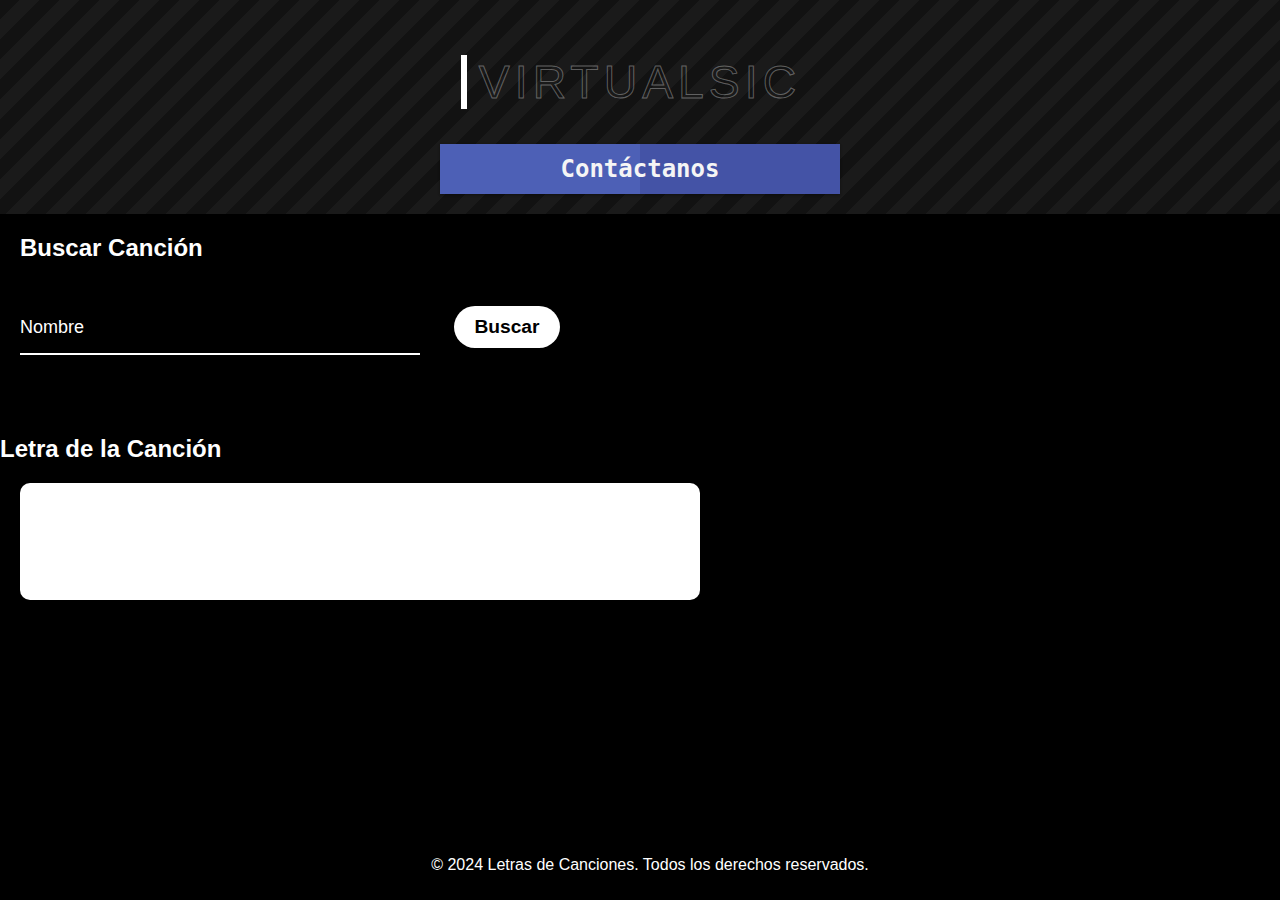
==== index.html @ 6a978de2 "Eliminación de files" ====
<!DOCTYPE html>
<html lang="es">
<head>
    <meta charset="UTF-8">
    <meta name="viewport" content="width=device-width, initial-scale=1.0">
    <title>VirtualSIC</title>
    <link rel="stylesheet" href="styles.css">
</head>
<body>
            <div class="container">
                <header>
                    <button class="button" data-text="Awesome">
                        <span class="actual-text">&nbsp;VIRTUALSIC&nbsp;</span>
                        <span aria-hidden="true" class="hover-text">&nbsp;VIRTUALSIC&nbsp;</span>
                    </button>
                    <nav>
                <div class="card">
                <span>Contáctanos</span>
                <a class="social-link" href="styles_login.css">
                    <svg viewBox="0 0 256 180" width="256" height="180" xmlns="http://www.w3.org/2000/svg" preserveAspectRatio="xMidYMid"><path d="M250.346 28.075A32.18 32.18 0 0 0 227.69 5.418C207.824 0 127.87 0 127.87 0S47.912.164 28.046 5.582A32.18 32.18 0 0 0 5.39 28.24c-6.009 35.298-8.34 89.084.165 122.97a32.18 32.18 0 0 0 22.656 22.657c19.866 5.418 99.822 5.418 99.822 5.418s79.955 0 99.82-5.418a32.18 32.18 0 0 0 22.657-22.657c6.338-35.348 8.291-89.1-.164-123.134Z" fill="red"/><path fill="#FFF" d="m102.421 128.06 66.328-38.418-66.328-38.418z"/></svg>
                <a class="social-link" href="https://www.tiktok.com/@a4ndr3es" target="_blank">
                    <svg xmlns="http://www.w3.org/2000/svg" preserveAspectRatio="xMidYMid" viewBox="0 0 256 290"><path fill="#FF004F" d="M189.72022 104.42148c18.67797 13.3448 41.55932 21.19661 66.27233 21.19661V78.08728c-4.67694.001-9.34196-.48645-13.91764-1.4554v37.41351c-24.71102 0-47.5894-7.85181-66.27232-21.19563v96.99656c0 48.5226-39.35537 87.85513-87.8998 87.85513-18.11308 0-34.94847-5.47314-48.93361-14.85978 15.96175 16.3122 38.22162 26.4315 62.84826 26.4315 48.54742 0 87.90477-39.33253 87.90477-87.85712v-96.99457h-.00199Zm17.16896-47.95275c-9.54548-10.4231-15.81283-23.89299-17.16896-38.78453v-6.11347h-13.18894c3.31982 18.92715 14.64335 35.09738 30.3579 44.898ZM69.67355 225.60685c-5.33316-6.9891-8.21517-15.53882-8.20226-24.3298 0-22.19236 18.0009-40.18631 40.20915-40.18631 4.13885-.001 8.2529.6324 12.19716 1.88328v-48.59308c-4.60943-.6314-9.26154-.89945-13.91167-.80117v37.82253c-3.94726-1.25089-8.06328-1.88626-12.20313-1.88229-22.20825 0-40.20815 17.99196-40.20815 40.1873 0 15.6937 8.99747 29.28075 22.1189 35.89954Z"/><path d="M175.80259 92.84876c18.68293 13.34382 41.5613 21.19563 66.27232 21.19563V76.63088c-13.79353-2.93661-26.0046-10.14114-35.18573-20.16215-15.71554-9.80162-27.03808-25.97185-30.3579-44.898H141.8876v189.84333c-.07843 22.1318-18.04855 40.05229-40.20915 40.05229-13.05889 0-24.66039-6.22169-32.00788-15.8595-13.12044-6.61879-22.1179-20.20683-22.1179-35.89854 0-22.19336 17.9999-40.1873 40.20815-40.1873 4.255 0 8.35614.66217 12.20312 1.88229v-37.82254c-47.69165.98483-86.0473 39.93316-86.0473 87.83429 0 23.91184 9.55144 45.58896 25.05353 61.4276 13.98514 9.38565 30.82053 14.85978 48.9336 14.85978 48.54544 0 87.89981-39.33452 87.89981-87.85612V92.84876h-.00099Z"/><path fill="#00F2EA" d="M242.07491 76.63088V66.51456c-12.4384.01886-24.6326-3.46278-35.18573-10.04683 9.34196 10.22255 21.64336 17.27121 35.18573 20.16315Zm-65.54363-65.06015a67.7881 67.7881 0 0 1-.72869-5.45726V0h-47.83362v189.84531c-.07644 22.12883-18.04557 40.04931-40.20815 40.04931-6.50661 0-12.64987-1.54375-18.09025-4.28677 7.34749 9.63681 18.949 15.8575 32.00788 15.8575 22.15862 0 40.13171-17.9185 40.20915-40.0503V11.57073h34.64368ZM99.96593 113.58077V102.8112c-3.9969-.54602-8.02655-.82003-12.06116-.81805C39.35537 101.99315 0 141.32669 0 189.84531c0 30.41846 15.46735 57.22621 38.97116 72.99536-15.5021-15.83765-25.05353-37.51576-25.05353-61.42661 0-47.90014 38.35466-86.84847 86.0483-87.8333Z"/></svg>
                </a>
                <a class="social-link" href="https://www.facebook.com/andres.cardenasangulo.7" target="_blank">
                    <svg xmlns="http://www.w3.org/2000/svg" viewBox="0 0 36 36" fill="url(#a)" height="40" width="40"><defs><linearGradient x1="50%" x2="50%" y1="97.078%" y2="0%" id="a"><stop offset="0%" stop-color="#0062E0"/><stop offset="100%" stop-color="#19AFFF"/></linearGradient></defs><path d="M15 35.8C6.5 34.3 0 26.9 0 18 0 8.1 8.1 0 18 0s18 8.1 18 18c0 8.9-6.5 16.3-15 17.8l-1-.8h-4l-1 .8z"/><path fill="#FFF" d="m25 23 .8-5H21v-3.5c0-1.4.5-2.5 2.7-2.5H26V7.4c-1.3-.2-2.7-.4-4-.4-4.1 0-7 2.5-7 7v4h-4.5v5H15v12.7c1 .2 2 .3 3 .3s2-.1 3-.3V23h4z"/></svg>
                </a>
                <a class="social-link" href="/styles_login.css">
                    <svg viewBox="0 0 256 256" width="256" height="256" xmlns="http://www.w3.org/2000/svg" preserveAspectRatio="xMidYMid"><path d="M128 0C57.308 0 0 57.309 0 128c0 70.696 57.309 128 128 128 70.697 0 128-57.304 128-128C256 57.314 198.697.007 127.998.007l.001-.006Zm58.699 184.614c-2.293 3.76-7.215 4.952-10.975 2.644-30.053-18.357-67.885-22.515-112.44-12.335a7.981 7.981 0 0 1-9.552-6.007 7.968 7.968 0 0 1 6-9.553c48.76-11.14 90.583-6.344 124.323 14.276 3.76 2.308 4.952 7.215 2.644 10.975Zm15.667-34.853c-2.89 4.695-9.034 6.178-13.726 3.289-34.406-21.148-86.853-27.273-127.548-14.92-5.278 1.594-10.852-1.38-12.454-6.649-1.59-5.278 1.386-10.842 6.655-12.446 46.485-14.106 104.275-7.273 143.787 17.007 4.692 2.89 6.175 9.034 3.286 13.72v-.001Zm1.345-36.293C162.457 88.964 94.394 86.71 55.007 98.666c-6.325 1.918-13.014-1.653-14.93-7.978-1.917-6.328 1.65-13.012 7.98-14.935C93.27 62.027 168.434 64.68 215.929 92.876c5.702 3.376 7.566 10.724 4.188 16.405-3.362 5.69-10.73 7.565-16.4 4.187h-.006Z" fill="#1ED760"/></svg>
                </a>
                </div>
                    </nav>
                </header>
            </div>
            <main>
                <section id="search">
                    <h2>Buscar Canción</h2>
                    <div class="form-control">
                        <input type="value" required="" id="searchBox">
                        <label>
                            <span style="transition-delay:0ms">N</span><span style="transition-delay:50ms">o</span><span style="transition-delay:100ms">m</span><span style="transition-delay:150ms">b</span><span style="transition-delay:200ms">r</span><span style="transition-delay:250ms">e</span>
                        </label>
                    </div>
                    <button id="searchButton">Buscar</button>
                </section>

                <section id="results">
                    <h2></h2>
                    <div id="songList">
                        <!-- Aquí se mostrarán los resultados -->
                    </div>
                </section>
            </main>
    <footer>
        <p>&copy; 2024 Letras de Canciones. Todos los derechos reservados.</p>
    </footer>
    <section id="lyrics">
            <div class="lyrics-cont">
                <h2 id="bubalu">Letra de la Canción</h2>
            </div>
        <div id="lyricsContent">
            <!-- Aquí se mostrará la letra de la canción -->
        </div>
    </section>
    

    <script src="script.js"></script>
</body>
</html>
---- styles.css ----
/* From Uiverse.io by jeremyssocial */ 
    .container {
        /* Basic dimensions and centering */
        width: 100%;
        height: 100%;
        display: inline-flex;
        justify-content: center;
        align-items: center;
        vertical-align: middle;
        margin: 0;
    
        /* Dark mode colors and gradient */
        background: #121212; /* Fallback for browsers that don't support gradients */
        background: linear-gradient(
        135deg,
        #121212 25%,
        #1a1a1a 25%,
        #1a1a1a 50%,
        #121212 50%,
        #121212 75%,
        #1a1a1a 75%,
        #1a1a1a
        );
        background-size: 40px 40px;
    
        /* Animation */
        animation: move 4s linear infinite;
    }
    
    @keyframes move {
        0% {
        background-position: 0 0;
        }
        100% {
        background-position: 40px 40px;
        }
    }
    
body {
    font-family: Arial, sans-serif;
    background-color: #000000;
    color: #ffffff;
    margin: 0;
    padding: 0;
}

header {
    background-color: none;
    color: #ffffff;
    padding: 100px;
    text-align: center;
}
/* From Uiverse.io by satyamchaudharydev */ 
/* === removing default button style ===*/
    .button {
        margin:35px;
        height: auto;
        background: transparent;
        padding: 0;
        border: none;
        cursor: pointer;
    }
    
    /* button styling */
    .button {
        --border-right: 6px;
        --text-stroke-color: rgba(255, 255, 255, 0.329);
        --animation-color: #ffffff;
        --fs-size: 2.9em;
        letter-spacing: 5px;
        text-decoration: none;
        font-size: var(--fs-size);
        font-family: "Arial";
        position: relative;
        text-transform: uppercase;
        color: transparent;
        -webkit-text-stroke: 1px var(--text-stroke-color);
    }
    /* this is the text, when you hover on button */
    .hover-text {
        position: absolute;
        box-sizing: border-box;
        content: attr(data-text);
        color: var(--animation-color);
        width: 0%;
        inset: 0;
        border-right: var(--border-right) solid var(--animation-color);
        overflow: hidden;
        transition: 0.5s;
        -webkit-text-stroke: 1px var(--animation-color);
    }
    /* hover */
    .button:hover .hover-text {
        width: 100%;
        filter: drop-shadow(0 0 23px var(--animation-color))
    }


    .card svg {
        height: 25px;   
    }
    
    .card {
        position: relative;
        display: inline-flex;
        align-items: center;
        justify-content: center;
        background: #e7e7e7;
        box-shadow: 0 1px 3px rgba(0,0,0,0.12), 0 1px 2px rgba(0,0,0,0.24);
        transition: all 0.3s cubic-bezier(0.25, 0.8, 0.25, 1);
        overflow: hidden;
        height: 50px;
        width: 400px;
        vertical-align: middle;
    }
    
    .card::before, .card::after {
        position: absolute;
        display: flex;
        align-items: center;
        width: 50%;
        height: 100%;
        transition: 0.25s linear;
        z-index: 1;
    }
    
    .card::before {
        content: "";
        left: 0;
        justify-content: flex-end;
        background-color: #4d60b6;
    }
    
    .card::after {
        content: "";
        right: 0;
        justify-content: flex-start;
        background-color: #4453a6;
    }
    
    .card:hover {
        box-shadow: 0 14px 28px rgba(0,0,0,0.25), 0 10px 10px rgba(0,0,0,0.22);
    }
    
    .card:hover span {
        opacity: 0;
        z-index: -3;
    }
    
    .card:hover::before {
        opacity: 0.5;
        transform: translateY(-100%);
    }
    
    .card:hover::after {
        opacity: 0.5;
        transform: translateY(100%);
    }
    
    .card span {
        position: absolute;
        display: flex;
        align-items: center;
        justify-content: center;
        width: 100%;
        height: 100%;
        color: whitesmoke;
        font-family: 'Fira Mono', monospace;
        font-size: 24px;
        font-weight: 700;
        opacity: 1;
        transition: opacity 0.25s;
        z-index: 2;
    }
    
    .card .social-link {
        position: relative;
        display: flex;
        align-items: center;
        justify-content: center;
        width: 25%;
        height: 100%;
        color: whitesmoke;
        font-size: 24px;
        text-decoration: none;
        transition: 0.25s;
    }
    
    .card .social-link svg {
        text-shadow: 1px 1px rgba(31, 74, 121, 0.7);
        transform: scale(1);
    }
    
    .card .social-link:hover {
        background-color: rgba(249, 244, 255, 0.774);
        animation: bounce_613 0.4s linear;
    }
    
    @keyframes bounce_613 {
        40% {
        transform: scale(1.4);
        }
    
        60% {
        transform: scale(0.8);
        }
    
        80% {
        transform: scale(1.2);
        }
    
        100% {
        transform: scale(1);
        }
    }
main {
    padding: 20px;
}
    /* From Uiverse.io by liyaxu123 */ 
    .form-control {
        position: relative;
        margin: 40px 0 40px;
        width: 400px;
        display: inline-block;
    }
    
    .form-control input {
        background-color: transparent;
        border: 0;
        border-bottom: 2px #fff solid;
        display: block;
        width: 100%;
        padding: 15px 0;
        font-size: 18px;
        color: #fff;
    }
    
    .form-control input:focus,
    .form-control input:valid {
        outline: 0;
        border-bottom-color: lightblue;
    }
    
    .form-control label {
        position: absolute;
        top: 15px;
        left: 0;
        pointer-events: none;
    }
    
    .form-control label span {
        display: inline-block;
        font-size: 18px;
        min-width: 5px;
        color: #fff;
        transition: 0.3s cubic-bezier(0.68, -0.55, 0.265, 1.55);
    }
    
    .form-control input:focus+label span,
    .form-control input:valid+label span {
        color: lightblue;
        transform: translateY(-30px);
    }
    #search button {
        padding: 10px 20px;
        background-color: #ffffff;
        color: #000000;
        border: 100vh;
        cursor: pointer;
        margin-left: 30px;
    }

#results {
    margin-top: 10px;
}

footer {
    background-color: #000;
    color: #fff;
    text-align: center;
    padding: 10px;
    position: fixed;
    width: 100%;
    bottom: 0;
}

#lyricsContent {
    margin-top: 20px;
    background-color: #f9f9f9;
    padding: 20px;
    border-radius: 5px;
    white-space: pre-wrap; /* Para preservar los saltos de línea */
}

.song-result {
    cursor: pointer;
    padding: 10px;
    border: 1px solid #000000;
    margin: 5px 0;
    background-color: #ffffff;
    color: #000;
    width: 29.3%;
}

.song-result:hover {
    background-color: #f0f0f0;
}

#lyricsContent {
    font-size: 24px;  /* Cambia el tamaño de la fuente a 24px */
    line-height: 1.5; /* Aumenta el espacio entre líneas para mejorar la legibilidad */
    font-family: Arial, sans-serif; /* Opcional: Cambia la fuente si lo deseas */
    color: #000; /* Color negro para el texto */
    background-color: #fff; /* Fondo blanco */
    padding: 20px; /* Añade un poco de espacio alrededor del texto */
    border-radius: 10px; /* Bordes redondeados */
}
body {
    font-family: Arial, sans-serif;
    background-color: none;
    color: #fff;
    margin: 0;
    padding: 0;
}

header {
    background-color: none;
    padding: 20px;
    text-align: center;
}

h1 {
    color: #fff;
}
h2 {
    display: block;
    margin-block-start: 50%;
    margin-block-end: 50%;
    margin-inline-start: 1px;
    margin-inline-end: 100px;
    font-weight: bold;
    unicode-bidi: isolate;
    margin: 0;
    padding: 20;
}
#searchButton {
    padding: 10px;
    font-size: 18px;
    background-color: #555;
    color: #fff;
    border: none;
    border-radius: 4px;
    cursor: pointer;
}

#searchButton:hover {
    background-color: #777;
}

#results {
    margin: 20px;
}

.song-result {
    cursor: pointer;
    padding: 10px;
    border: 1px solid #fff;
    margin: 5px 0;
    background-color: #222;
    color: #fff;
    border-radius: 4px;
}

.song-result:hover {
    background-color: #444;
}

#lyricsContent {
    font-size: 17px;  /* Tamaño de letra aumentado */
    line-height: 1.5;
    font-family: "Arial";
    color: #000;
    background-color: #fff;
    padding: 20px;
    border-radius: 10px;
    margin: 20px;
    width: 50%;
}

#searchButton {
    padding: 15px 30px;
    border: 2px solid #2c2c2c;
    background-color: #1a1a1a;
    color: #ffffff;
    font-size: 1.2rem;
    cursor: pointer;
    border-radius: 30px;
    transition: all 0.4s ease;
    outline: none;
    position: relative;
    overflow: hidden;
    font-weight: bold;
}
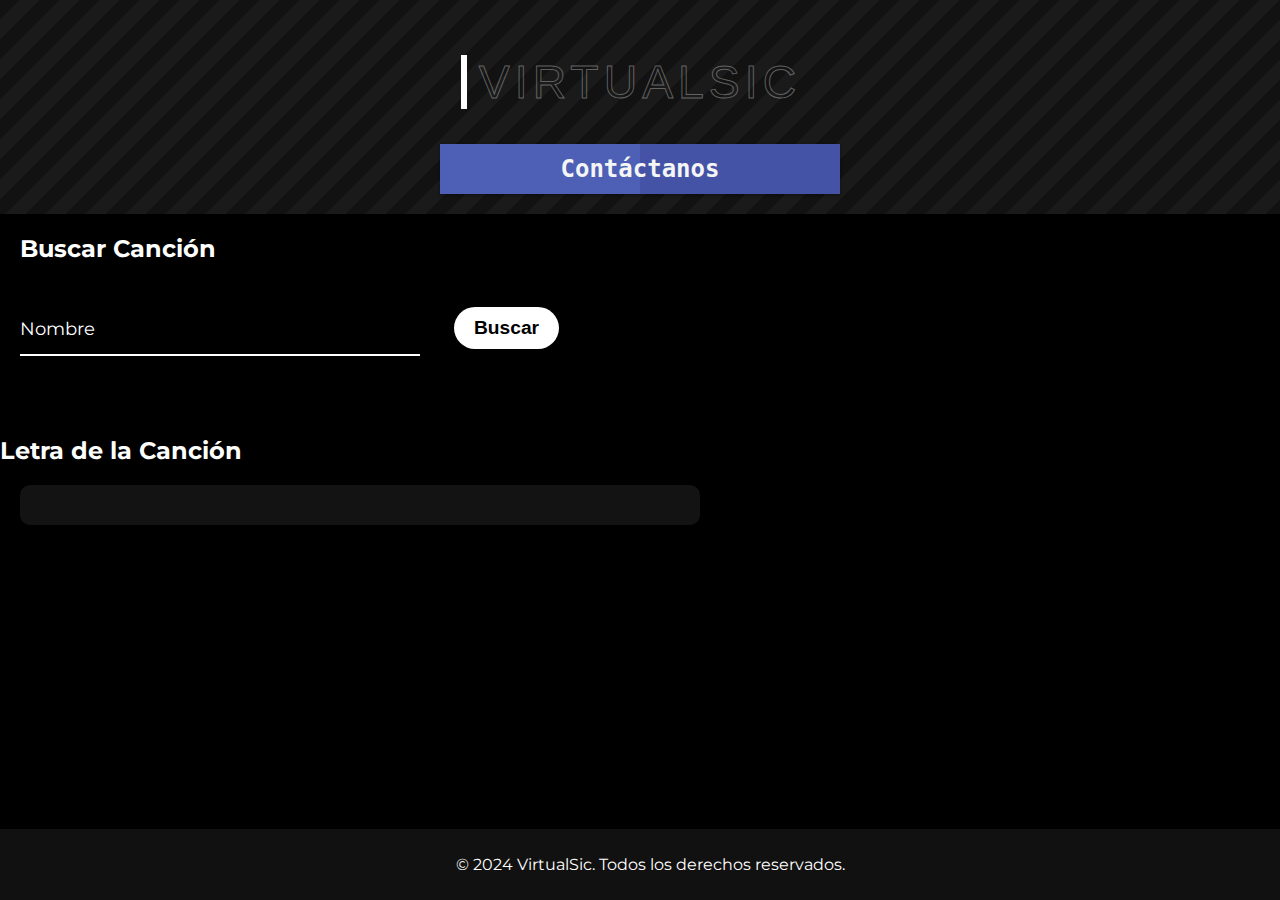
==== commit 0f2d2f14: "Se hace cambios en el hhtml y css" ====
--- a/index.html
+++ b/index.html
@@ -5,9 +5,17 @@
     <meta name="viewport" content="width=device-width, initial-scale=1.0">
     <title>VirtualSIC</title>
     <link rel="stylesheet" href="styles.css">
+    <link href="https://fonts.googleapis.com/css2?family=Montserrat:wght@400;700&display=swap" rel="stylesheet">
 </head>
-<body>
-            <div class="container">
+<body class="hidden">
+    <div class="centrado" id="onload">
+        <div class="three-body">
+        <div class="three-body__dot"></div>
+        <div class="three-body__dot"></div>
+        <div class="three-body__dot"></div>
+        </div>
+    </div>
+                <div class="container">
                 <header>
                     <button class="button" data-text="Awesome">
                         <span class="actual-text">&nbsp;VIRTUALSIC&nbsp;</span>
@@ -46,23 +54,24 @@
                 <section id="results">
                     <h2></h2>
                     <div id="songList">
-                        <!-- Aquí se mostrarán los resultados -->
+                        
                     </div>
                 </section>
             </main>
     <footer>
-        <p>&copy; 2024 Letras de Canciones. Todos los derechos reservados.</p>
+        <p>&copy; 2024 VirtualSic. Todos los derechos reservados.</p>
     </footer>
     <section id="lyrics">
             <div class="lyrics-cont">
                 <h2 id="bubalu">Letra de la Canción</h2>
             </div>
         <div id="lyricsContent">
-            <!-- Aquí se mostrará la letra de la canción -->
+            
         </div>
     </section>
     
-
+    <script src="https://code.jquery.com/jquery-3.7.1.js"></script>
     <script src="script.js"></script>
+    <script src="codigo.js"></script>
 </body>
 </html>
--- a/styles.css
+++ b/styles.css
@@ -43,6 +43,120 @@
     margin: 0;
     padding: 0;
 }
+.hidden {
+    overflow: hidden;
+}
+
+.centrado {
+    height: 100vh;
+    display: flex;
+    justify-content: center;
+    align-items: center;
+
+}
+    .three-body {
+        --uib-size: 35px;
+        --uib-speed: 0.8s;
+        --uib-color: #5D3FD3;
+        position: relative;
+        display: inline-block;
+        height: var(--uib-size);
+        width: var(--uib-size);
+        animation: spin78236 calc(var(--uib-speed) * 2.5) infinite linear;
+    }
+    
+    .three-body__dot {
+        position: absolute;
+        height: 100%;
+        width: 30%;
+    }
+    
+    .three-body__dot:after {
+        content: '';
+        position: absolute;
+        height: 0%;
+        width: 100%;
+        padding-bottom: 100%;
+        background-color: var(--uib-color);
+        border-radius: 50%;
+    }
+    
+    .three-body__dot:nth-child(1) {
+        bottom: 5%;
+        left: 0;
+        transform: rotate(60deg);
+        transform-origin: 50% 85%;
+    }
+    
+    .three-body__dot:nth-child(1)::after {
+        bottom: 0;
+        left: 0;
+        animation: wobble1 var(--uib-speed) infinite ease-in-out;
+        animation-delay: calc(var(--uib-speed) * -0.3);
+    }
+    
+    .three-body__dot:nth-child(2) {
+        bottom: 5%;
+        right: 0;
+        transform: rotate(-60deg);
+        transform-origin: 50% 85%;
+    }
+    
+    .three-body__dot:nth-child(2)::after {
+        bottom: 0;
+        left: 0;
+        animation: wobble1 var(--uib-speed) infinite
+        calc(var(--uib-speed) * -0.15) ease-in-out;
+    }
+    
+    .three-body__dot:nth-child(3) {
+        bottom: -5%;
+        left: 0;
+        transform: translateX(116.666%);
+    }
+    
+    .three-body__dot:nth-child(3)::after {
+        top: 0;
+        left: 0;
+        animation: wobble2 var(--uib-speed) infinite ease-in-out;
+    }
+    
+    @keyframes spin78236 {
+        0% {
+        transform: rotate(0deg);
+        }
+    
+        100% {
+        transform: rotate(360deg);
+        }
+    }
+    
+    @keyframes wobble1 {
+        0%,
+        100% {
+        transform: translateY(0%) scale(1);
+        opacity: 1;
+        }
+    
+        50% {
+        transform: translateY(-66%) scale(0.65);
+        opacity: 0.8;
+        }
+    }
+    
+    @keyframes wobble2 {
+        0%,
+        100% {
+        transform: translateY(0%) scale(1);
+        opacity: 1;
+        }
+    
+        50% {
+        transform: translateY(66%) scale(0.65);
+        opacity: 0.8;
+        }
+    }
+    
 
 header {
     background-color: none;
@@ -275,21 +389,13 @@
 }
 
 footer {
-    background-color: #000;
+    background-color: #121111;
     color: #fff;
     text-align: center;
     padding: 10px;
     position: fixed;
     width: 100%;
     bottom: 0;
-}
-
-#lyricsContent {
-    margin-top: 20px;
-    background-color: #f9f9f9;
-    padding: 20px;
-    border-radius: 5px;
-    white-space: pre-wrap; /* Para preservar los saltos de línea */
 }
 
 .song-result {
@@ -306,17 +412,8 @@
     background-color: #f0f0f0;
 }
 
-#lyricsContent {
-    font-size: 24px;  /* Cambia el tamaño de la fuente a 24px */
-    line-height: 1.5; /* Aumenta el espacio entre líneas para mejorar la legibilidad */
-    font-family: Arial, sans-serif; /* Opcional: Cambia la fuente si lo deseas */
-    color: #000; /* Color negro para el texto */
-    background-color: #fff; /* Fondo blanco */
-    padding: 20px; /* Añade un poco de espacio alrededor del texto */
-    border-radius: 10px; /* Bordes redondeados */
-}
 body {
-    font-family: Arial, sans-serif;
+    font-family: 'Montserrat', sans-serif;
     background-color: none;
     color: #fff;
     margin: 0;
@@ -332,6 +429,7 @@
 h1 {
     color: #fff;
 }
+
 h2 {
     display: block;
     margin-block-start: 50%;
@@ -343,6 +441,7 @@
     margin: 0;
     padding: 20;
 }
+
 #searchButton {
     padding: 10px;
     font-size: 18px;
@@ -378,9 +477,9 @@
 #lyricsContent {
     font-size: 17px;  /* Tamaño de letra aumentado */
     line-height: 1.5;
-    font-family: "Arial";
-    color: #000;
-    background-color: #fff;
+    font-family: 'Montserrat', sans-serif;
+    color: #ffffff;
+    background-color: #141313;
     padding: 20px;
     border-radius: 10px;
     margin: 20px;
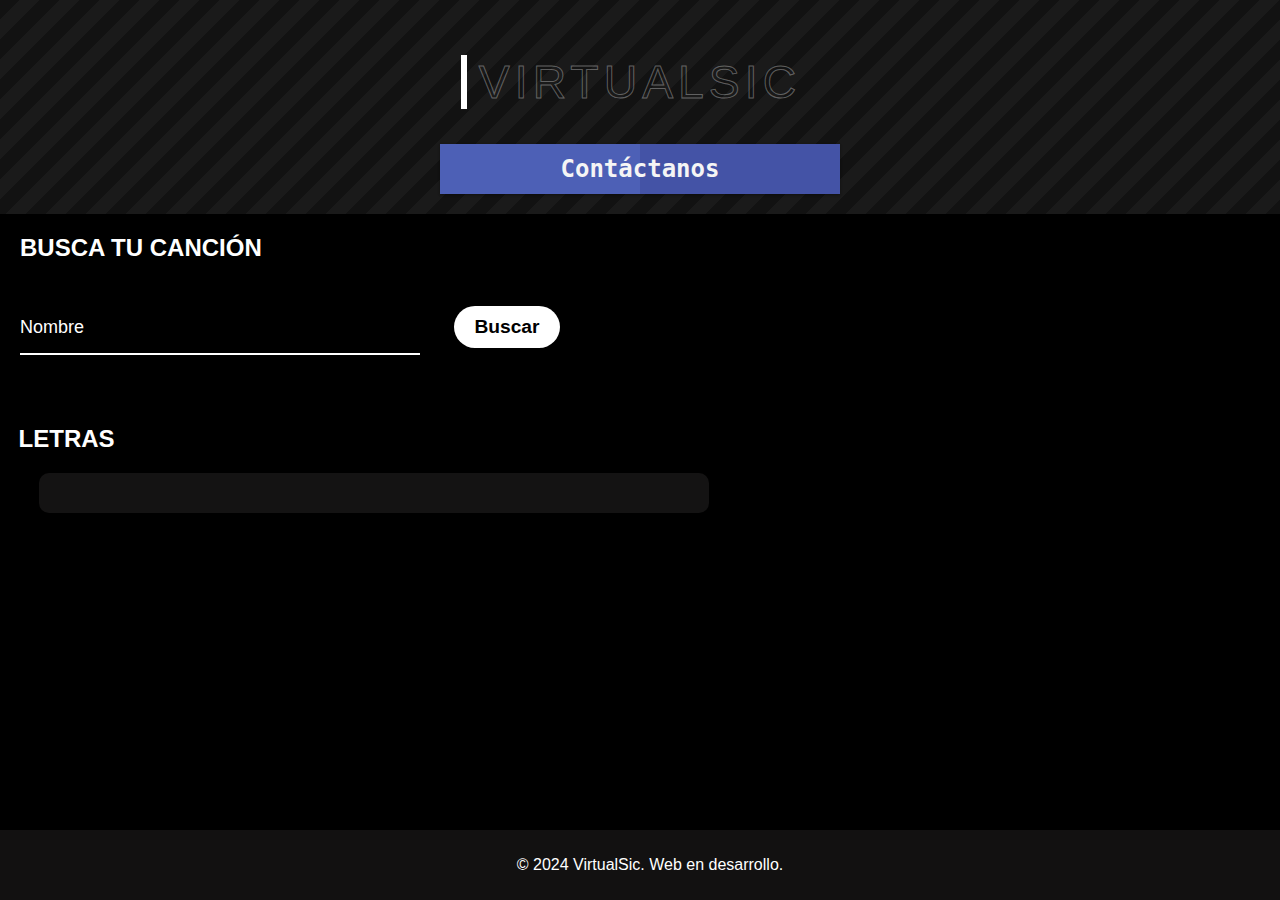
==== commit 2dd63cba: "Se agrega la cuenta de github y otro arreglos de css y html" ====
--- a/index.html
+++ b/index.html
@@ -32,8 +32,9 @@
                 <a class="social-link" href="https://www.facebook.com/andres.cardenasangulo.7" target="_blank">
                     <svg xmlns="http://www.w3.org/2000/svg" viewBox="0 0 36 36" fill="url(#a)" height="40" width="40"><defs><linearGradient x1="50%" x2="50%" y1="97.078%" y2="0%" id="a"><stop offset="0%" stop-color="#0062E0"/><stop offset="100%" stop-color="#19AFFF"/></linearGradient></defs><path d="M15 35.8C6.5 34.3 0 26.9 0 18 0 8.1 8.1 0 18 0s18 8.1 18 18c0 8.9-6.5 16.3-15 17.8l-1-.8h-4l-1 .8z"/><path fill="#FFF" d="m25 23 .8-5H21v-3.5c0-1.4.5-2.5 2.7-2.5H26V7.4c-1.3-.2-2.7-.4-4-.4-4.1 0-7 2.5-7 7v4h-4.5v5H15v12.7c1 .2 2 .3 3 .3s2-.1 3-.3V23h4z"/></svg>
                 </a>
-                <a class="social-link" href="/styles_login.css">
-                    <svg viewBox="0 0 256 256" width="256" height="256" xmlns="http://www.w3.org/2000/svg" preserveAspectRatio="xMidYMid"><path d="M128 0C57.308 0 0 57.309 0 128c0 70.696 57.309 128 128 128 70.697 0 128-57.304 128-128C256 57.314 198.697.007 127.998.007l.001-.006Zm58.699 184.614c-2.293 3.76-7.215 4.952-10.975 2.644-30.053-18.357-67.885-22.515-112.44-12.335a7.981 7.981 0 0 1-9.552-6.007 7.968 7.968 0 0 1 6-9.553c48.76-11.14 90.583-6.344 124.323 14.276 3.76 2.308 4.952 7.215 2.644 10.975Zm15.667-34.853c-2.89 4.695-9.034 6.178-13.726 3.289-34.406-21.148-86.853-27.273-127.548-14.92-5.278 1.594-10.852-1.38-12.454-6.649-1.59-5.278 1.386-10.842 6.655-12.446 46.485-14.106 104.275-7.273 143.787 17.007 4.692 2.89 6.175 9.034 3.286 13.72v-.001Zm1.345-36.293C162.457 88.964 94.394 86.71 55.007 98.666c-6.325 1.918-13.014-1.653-14.93-7.978-1.917-6.328 1.65-13.012 7.98-14.935C93.27 62.027 168.434 64.68 215.929 92.876c5.702 3.376 7.566 10.724 4.188 16.405-3.362 5.69-10.73 7.565-16.4 4.187h-.006Z" fill="#1ED760"/></svg>
+                <a class="social-link" href="https://github.com/andypro10" target="_blank">
+                    <svg viewBox="0 0 256 250" width="256" height="250" fill="#fff" xmlns="http://www.w3.org/2000/svg" preserveAspectRatio="xMidYMid"><path d="M128.001 0C57.317 0 0 57.307 0 128.001c0 56.554 36.676 104.535 87.535 121.46 6.397 1.185 8.746-2.777 8.746-6.158 0-3.052-.12-13.135-.174-23.83-35.61 7.742-43.124-15.103-43.124-15.103-5.823-14.795-14.213-18.73-14.213-18.73-11.613-7.944.876-7.78.876-7.78 12.853.902 19.621 13.19 19.621 13.19 11.417 19.568 29.945 13.911 37.249 10.64 1.149-8.272 4.466-13.92 8.127-17.116-28.431-3.236-58.318-14.212-58.318-63.258 0-13.975 5-25.394 13.188-34.358-1.329-3.224-5.71-16.242 1.24-33.874 0 0 10.749-3.44 35.21 13.121 10.21-2.836 21.16-4.258 32.038-4.307 10.878.049 21.837 1.47 32.066 4.307 24.431-16.56 35.165-13.12 35.165-13.12 6.967 17.63 2.584 30.65 1.255 33.873 8.207 8.964 13.173 20.383 13.173 34.358 0 49.163-29.944 59.988-58.447 63.157 4.591 3.972 8.682 11.762 8.682 23.704 0 17.126-.148 30.91-.148 35.126 0 3.407 2.304 7.398 8.792 6.14C219.37 232.5 256 184.537 256 128.002 256 57.307 198.691 0 128.001 0Zm-80.06 182.34c-.282.636-1.283.827-2.194.39-.929-.417-1.45-1.284-1.15-1.922.276-.655 1.279-.838 2.205-.399.93.418 1.46 1.293 1.139 1.931Zm6.296 5.618c-.61.566-1.804.303-2.614-.591-.837-.892-.994-2.086-.375-2.66.63-.566 1.787-.301 2.626.591.838.903 1 2.088.363 2.66Zm4.32 7.188c-.785.545-2.067.034-2.86-1.104-.784-1.138-.784-2.503.017-3.05.795-.547 2.058-.055 2.861 1.075.782 1.157.782 2.522-.019 3.08Zm7.304 8.325c-.701.774-2.196.566-3.29-.49-1.119-1.032-1.43-2.496-.726-3.27.71-.776 2.213-.558 3.315.49 1.11 1.03 1.45 2.505.701 3.27Zm9.442 2.81c-.31 1.003-1.75 1.459-3.199 1.033-1.448-.439-2.395-1.613-2.103-2.626.301-1.01 1.747-1.484 3.207-1.028 1.446.436 2.396 1.602 2.095 2.622Zm10.744 1.193c.036 1.055-1.193 1.93-2.715 1.95-1.53.034-2.769-.82-2.786-1.86 0-1.065 1.202-1.932 2.733-1.958 1.522-.03 2.768.818 2.768 1.868Zm10.555-.405c.182 1.03-.875 2.088-2.387 2.37-1.485.271-2.861-.365-3.05-1.386-.184-1.056.893-2.114 2.376-2.387 1.514-.263 2.868.356 3.061 1.403Z"/>
+                </svg>
                 </a>
                 </div>
                     </nav>
@@ -41,7 +42,7 @@
             </div>
             <main>
                 <section id="search">
-                    <h2>Buscar Canción</h2>
+                    <h2>BUSCA TU CANCIÓN</h2>
                     <div class="form-control">
                         <input type="value" required="" id="searchBox">
                         <label>
@@ -59,11 +60,11 @@
                 </section>
             </main>
     <footer>
-        <p>&copy; 2024 VirtualSic. Todos los derechos reservados.</p>
+        <p>&copy; 2024 VirtualSic. Web en desarrollo.</p>
     </footer>
     <section id="lyrics">
-            <div class="lyrics-cont">
-                <h2 id="bubalu">Letra de la Canción</h2>
+            <div>
+                <h2>LETRAS</h2>
             </div>
         <div id="lyricsContent">
             
--- a/styles.css
+++ b/styles.css
@@ -1,41 +1,35 @@
-    /* From Uiverse.io by jeremyssocial */ 
-    .container {
-        /* Basic dimensions and centering */
-        width: 100%;
-        height: 100%;
-        display: inline-flex;
-        justify-content: center;
-        align-items: center;
-        vertical-align: middle;
-        margin: 0;
-    
-        /* Dark mode colors and gradient */
-        background: #121212; /* Fallback for browsers that don't support gradients */
-        background: linear-gradient(
-        135deg,
-        #121212 25%,
-        #1a1a1a 25%,
-        #1a1a1a 50%,
-        #121212 50%,
-        #121212 75%,
-        #1a1a1a 75%,
-        #1a1a1a
-        );
-        background-size: 40px 40px;
-    
-        /* Animation */
-        animation: move 4s linear infinite;
-    }
-    
-    @keyframes move {
-        0% {
-        background-position: 0 0;
-        }
-        100% {
-        background-position: 40px 40px;
-        }
-    }
-    
+.container {
+    width: 100%;
+    height: 100%;
+    display: inline-flex;
+    justify-content: center;
+    align-items: center;
+    vertical-align: middle;
+    margin: 0;
+    background: #121212;
+    background: linear-gradient(
+    135deg,
+    #121212 25%,
+    #1a1a1a 25%,
+    #1a1a1a 50%,
+    #121212 50%,
+    #121212 75%,
+    #1a1a1a 75%,
+    #1a1a1a
+    );
+    background-size: 40px 40px;
+    animation: move 4s linear infinite;
+}
+
+@keyframes move {
+    0% {
+    background-position: 0 0;
+    }
+    100% {
+    background-position: 40px 40px;
+    }
+}
+
 body {
     font-family: Arial, sans-serif;
     background-color: #000000;
@@ -43,6 +37,7 @@
     margin: 0;
     padding: 0;
 }
+
 .hidden {
     overflow: hidden;
 }
@@ -54,109 +49,109 @@
     align-items: center;
 
 }
-    .three-body {
-        --uib-size: 35px;
-        --uib-speed: 0.8s;
-        --uib-color: #5D3FD3;
-        position: relative;
-        display: inline-block;
-        height: var(--uib-size);
-        width: var(--uib-size);
-        animation: spin78236 calc(var(--uib-speed) * 2.5) infinite linear;
-    }
-    
-    .three-body__dot {
-        position: absolute;
-        height: 100%;
-        width: 30%;
-    }
-    
-    .three-body__dot:after {
-        content: '';
-        position: absolute;
-        height: 0%;
-        width: 100%;
-        padding-bottom: 100%;
-        background-color: var(--uib-color);
-        border-radius: 50%;
-    }
-    
-    .three-body__dot:nth-child(1) {
-        bottom: 5%;
-        left: 0;
-        transform: rotate(60deg);
-        transform-origin: 50% 85%;
-    }
-    
-    .three-body__dot:nth-child(1)::after {
-        bottom: 0;
-        left: 0;
-        animation: wobble1 var(--uib-speed) infinite ease-in-out;
-        animation-delay: calc(var(--uib-speed) * -0.3);
-    }
-    
-    .three-body__dot:nth-child(2) {
-        bottom: 5%;
-        right: 0;
-        transform: rotate(-60deg);
-        transform-origin: 50% 85%;
-    }
-    
-    .three-body__dot:nth-child(2)::after {
-        bottom: 0;
-        left: 0;
-        animation: wobble1 var(--uib-speed) infinite
-        calc(var(--uib-speed) * -0.15) ease-in-out;
-    }
-    
-    .three-body__dot:nth-child(3) {
-        bottom: -5%;
-        left: 0;
-        transform: translateX(116.666%);
-    }
-    
-    .three-body__dot:nth-child(3)::after {
-        top: 0;
-        left: 0;
-        animation: wobble2 var(--uib-speed) infinite ease-in-out;
-    }
-    
-    @keyframes spin78236 {
-        0% {
-        transform: rotate(0deg);
-        }
-    
-        100% {
-        transform: rotate(360deg);
-        }
-    }
-    
-    @keyframes wobble1 {
-        0%,
-        100% {
-        transform: translateY(0%) scale(1);
-        opacity: 1;
-        }
-    
-        50% {
-        transform: translateY(-66%) scale(0.65);
-        opacity: 0.8;
-        }
-    }
-    
-    @keyframes wobble2 {
-        0%,
-        100% {
-        transform: translateY(0%) scale(1);
-        opacity: 1;
-        }
-    
-        50% {
-        transform: translateY(66%) scale(0.65);
-        opacity: 0.8;
-        }
-    }
-    
+.three-body {
+    --uib-size: 35px;
+    --uib-speed: 0.8s;
+    --uib-color: #5D3FD3;
+    position: relative;
+    display: inline-block;
+    height: var(--uib-size);
+    width: var(--uib-size);
+    animation: spin78236 calc(var(--uib-speed) * 2.5) infinite linear;
+}
+
+.three-body__dot {
+    position: absolute;
+    height: 100%;
+    width: 30%;
+}
+
+.three-body__dot:after {
+    content: '';
+    position: absolute;
+    height: 0%;
+    width: 100%;
+    padding-bottom: 100%;
+    background-color: var(--uib-color);
+    border-radius: 50%;
+}
+
+.three-body__dot:nth-child(1) {
+    bottom: 5%;
+    left: 0;
+    transform: rotate(60deg);
+    transform-origin: 50% 85%;
+}
+
+.three-body__dot:nth-child(1)::after {
+    bottom: 0;
+    left: 0;
+    animation: wobble1 var(--uib-speed) infinite ease-in-out;
+    animation-delay: calc(var(--uib-speed) * -0.3);
+}
+
+.three-body__dot:nth-child(2) {
+    bottom: 5%;
+    right: 0;
+    transform: rotate(-60deg);
+    transform-origin: 50% 85%;
+}
+
+.three-body__dot:nth-child(2)::after {
+    bottom: 0;
+    left: 0;
+    animation: wobble1 var(--uib-speed) infinite
+    calc(var(--uib-speed) * -0.15) ease-in-out;
+}
+
+.three-body__dot:nth-child(3) {
+    bottom: -5%;
+    left: 0;
+    transform: translateX(116.666%);
+}
+
+.three-body__dot:nth-child(3)::after {
+    top: 0;
+    left: 0;
+    animation: wobble2 var(--uib-speed) infinite ease-in-out;
+}
+
+@keyframes spin78236 {
+    0% {
+    transform: rotate(0deg);
+    }
+
+    100% {
+    transform: rotate(360deg);
+    }
+}
+
+@keyframes wobble1 {
+    0%,
+    100% {
+    transform: translateY(0%) scale(1);
+    opacity: 1;
+    }
+
+    50% {
+    transform: translateY(-66%) scale(0.65);
+    opacity: 0.8;
+    }
+}
+
+@keyframes wobble2 {
+    0%,
+    100% {
+    transform: translateY(0%) scale(1);
+    opacity: 1;
+    }
+
+    50% {
+    transform: translateY(66%) scale(0.65);
+    opacity: 0.8;
+    }
+}
+
 
 header {
     background-color: none;
@@ -164,225 +159,224 @@
     padding: 100px;
     text-align: center;
 }
-/* From Uiverse.io by satyamchaudharydev */ 
-/* === removing default button style ===*/
-    .button {
-        margin:35px;
-        height: auto;
-        background: transparent;
-        padding: 0;
-        border: none;
-        cursor: pointer;
-    }
-    
-    /* button styling */
-    .button {
-        --border-right: 6px;
-        --text-stroke-color: rgba(255, 255, 255, 0.329);
-        --animation-color: #ffffff;
-        --fs-size: 2.9em;
-        letter-spacing: 5px;
-        text-decoration: none;
-        font-size: var(--fs-size);
-        font-family: "Arial";
-        position: relative;
-        text-transform: uppercase;
-        color: transparent;
-        -webkit-text-stroke: 1px var(--text-stroke-color);
-    }
-    /* this is the text, when you hover on button */
-    .hover-text {
-        position: absolute;
-        box-sizing: border-box;
-        content: attr(data-text);
-        color: var(--animation-color);
-        width: 0%;
-        inset: 0;
-        border-right: var(--border-right) solid var(--animation-color);
-        overflow: hidden;
-        transition: 0.5s;
-        -webkit-text-stroke: 1px var(--animation-color);
-    }
-    /* hover */
-    .button:hover .hover-text {
-        width: 100%;
-        filter: drop-shadow(0 0 23px var(--animation-color))
-    }
-
-
-    .card svg {
-        height: 25px;   
-    }
-    
-    .card {
-        position: relative;
-        display: inline-flex;
-        align-items: center;
-        justify-content: center;
-        background: #e7e7e7;
-        box-shadow: 0 1px 3px rgba(0,0,0,0.12), 0 1px 2px rgba(0,0,0,0.24);
-        transition: all 0.3s cubic-bezier(0.25, 0.8, 0.25, 1);
-        overflow: hidden;
-        height: 50px;
-        width: 400px;
-        vertical-align: middle;
-    }
-    
-    .card::before, .card::after {
-        position: absolute;
-        display: flex;
-        align-items: center;
-        width: 50%;
-        height: 100%;
-        transition: 0.25s linear;
-        z-index: 1;
-    }
-    
-    .card::before {
-        content: "";
-        left: 0;
-        justify-content: flex-end;
-        background-color: #4d60b6;
-    }
-    
-    .card::after {
-        content: "";
-        right: 0;
-        justify-content: flex-start;
-        background-color: #4453a6;
-    }
-    
-    .card:hover {
-        box-shadow: 0 14px 28px rgba(0,0,0,0.25), 0 10px 10px rgba(0,0,0,0.22);
-    }
-    
-    .card:hover span {
-        opacity: 0;
-        z-index: -3;
-    }
-    
-    .card:hover::before {
-        opacity: 0.5;
-        transform: translateY(-100%);
-    }
-    
-    .card:hover::after {
-        opacity: 0.5;
-        transform: translateY(100%);
-    }
-    
-    .card span {
-        position: absolute;
-        display: flex;
-        align-items: center;
-        justify-content: center;
-        width: 100%;
-        height: 100%;
-        color: whitesmoke;
-        font-family: 'Fira Mono', monospace;
-        font-size: 24px;
-        font-weight: 700;
-        opacity: 1;
-        transition: opacity 0.25s;
-        z-index: 2;
-    }
-    
-    .card .social-link {
-        position: relative;
-        display: flex;
-        align-items: center;
-        justify-content: center;
-        width: 25%;
-        height: 100%;
-        color: whitesmoke;
-        font-size: 24px;
-        text-decoration: none;
-        transition: 0.25s;
-    }
-    
-    .card .social-link svg {
-        text-shadow: 1px 1px rgba(31, 74, 121, 0.7);
-        transform: scale(1);
-    }
-    
-    .card .social-link:hover {
-        background-color: rgba(249, 244, 255, 0.774);
-        animation: bounce_613 0.4s linear;
-    }
-    
-    @keyframes bounce_613 {
-        40% {
-        transform: scale(1.4);
-        }
-    
-        60% {
-        transform: scale(0.8);
-        }
-    
-        80% {
-        transform: scale(1.2);
-        }
-    
-        100% {
-        transform: scale(1);
-        }
-    }
+
+.button {
+    margin:35px;
+    height: auto;
+    background: transparent;
+    padding: 0;
+    border: none;
+    cursor: pointer;
+}
+
+.button {
+    --border-right: 6px;
+    --text-stroke-color: rgba(255, 255, 255, 0.329);
+    --animation-color: #ffffff;
+    --fs-size: 2.9em;
+    letter-spacing: 5px;
+    text-decoration: none;
+    font-size: var(--fs-size);
+    font-family: "Arial";
+    position: relative;
+    text-transform: uppercase;
+    color: transparent;
+    -webkit-text-stroke: 1px var(--text-stroke-color);
+}
+
+.hover-text {
+    position: absolute;
+    box-sizing: border-box;
+    content: attr(data-text);
+    color: var(--animation-color);
+    width: 0%;
+    inset: 0;
+    border-right: var(--border-right) solid var(--animation-color);
+    overflow: hidden;
+    transition: 0.5s;
+    -webkit-text-stroke: 1px var(--animation-color);
+}
+
+.button:hover .hover-text {
+    width: 100%;
+    filter: drop-shadow(0 0 23px var(--animation-color))
+}
+
+
+.card svg {
+    height: 25px;   
+}
+
+.card {
+    position: relative;
+    display: inline-flex;
+    align-items: center;
+    justify-content: center;
+    background: #141313;
+    box-shadow: 0 1px 3px rgba(0,0,0,0.12), 0 1px 2px rgba(0,0,0,0.24);
+    transition: all 0.3s cubic-bezier(0.25, 0.8, 0.25, 1);
+    overflow: hidden;
+    height: 50px;
+    width: 400px;
+    vertical-align: middle;
+}
+
+.card::before, .card::after {
+    position: absolute;
+    display: flex;
+    align-items: center;
+    width: 50%;
+    height: 100%;
+    transition: 0.25s linear;
+    z-index: 1;
+}
+
+.card::before {
+    content: "";
+    left: 0;
+    justify-content: flex-end;
+    background-color: #4d60b6;
+}
+
+.card::after {
+    content: "";
+    right: 0;
+    justify-content: flex-start;
+    background-color: #4453a6;
+}
+
+.card:hover {
+    box-shadow: 0 14px 28px rgba(0,0,0,0.25), 0 10px 10px rgba(0,0,0,0.22);
+}
+
+.card:hover span {
+    opacity: 0;
+    z-index: -3;
+}
+
+.card:hover::before {
+    opacity: 0.5;
+    transform: translateY(-100%);
+}
+
+.card:hover::after {
+    opacity: 0.5;
+    transform: translateY(100%);
+}
+
+.card span {
+    position: absolute;
+    display: flex;
+    align-items: center;
+    justify-content: center;
+    width: 100%;
+    height: 100%;
+    color: whitesmoke;
+    font-family: 'Fira Mono', monospace;
+    font-size: 24px;
+    font-weight: 700;
+    opacity: 1;
+    transition: opacity 0.25s;
+    z-index: 2;
+}
+
+.card .social-link {
+    position: relative;
+    display: flex;
+    align-items: center;
+    justify-content: center;
+    width: 25%;
+    height: 100%;
+    color: whitesmoke;
+    font-size: 24px;
+    text-decoration: none;
+    transition: 0.25s;
+}
+
+.card .social-link svg {
+    text-shadow: 1px 1px rgba(31, 74, 121, 0.7);
+    transform: scale(1);
+}
+
+.card .social-link:hover {
+    background-color: rgba(249, 244, 255, 0.774);
+    animation: bounce_613 0.4s linear;
+}
+
+@keyframes bounce_613 {
+    40% {
+    transform: scale(1.4);
+    }
+
+    60% {
+    transform: scale(0.8);
+    }
+
+    80% {
+    transform: scale(1.2);
+    }
+
+    100% {
+    transform: scale(1);
+    }
+}
+
 main {
     padding: 20px;
 }
-    /* From Uiverse.io by liyaxu123 */ 
-    .form-control {
-        position: relative;
-        margin: 40px 0 40px;
-        width: 400px;
-        display: inline-block;
-    }
-    
-    .form-control input {
-        background-color: transparent;
-        border: 0;
-        border-bottom: 2px #fff solid;
-        display: block;
-        width: 100%;
-        padding: 15px 0;
-        font-size: 18px;
-        color: #fff;
-    }
-    
-    .form-control input:focus,
-    .form-control input:valid {
-        outline: 0;
-        border-bottom-color: lightblue;
-    }
-    
-    .form-control label {
-        position: absolute;
-        top: 15px;
-        left: 0;
-        pointer-events: none;
-    }
-    
-    .form-control label span {
-        display: inline-block;
-        font-size: 18px;
-        min-width: 5px;
-        color: #fff;
-        transition: 0.3s cubic-bezier(0.68, -0.55, 0.265, 1.55);
-    }
-    
-    .form-control input:focus+label span,
-    .form-control input:valid+label span {
-        color: lightblue;
-        transform: translateY(-30px);
-    }
-    #search button {
-        padding: 10px 20px;
-        background-color: #ffffff;
-        color: #000000;
-        border: 100vh;
-        cursor: pointer;
-        margin-left: 30px;
-    }
+
+.form-control {
+    position: relative;
+    margin: 40px 0 40px;
+    width: 400px;
+    display: inline-block;
+}
+
+.form-control input {
+    background-color: transparent;
+    border: 0;
+    border-bottom: 2px #fff solid;
+    display: block;
+    width: 100%;
+    padding: 15px 0;
+    font-size: 18px;
+    color: #fff;
+}
+
+.form-control input:focus,
+.form-control input:valid {
+    outline: 0;
+    border-bottom-color: lightblue;
+}
+
+.form-control label {
+    position: absolute;
+    top: 15px;
+    left: 0;
+    pointer-events: none;
+}
+
+.form-control label span {
+    display: inline-block;
+    font-size: 18px;
+    min-width: 5px;
+    color: #fff;
+    transition: 0.3s cubic-bezier(0.68, -0.55, 0.265, 1.55);
+}
+
+.form-control input:focus+label span,
+.form-control input:valid+label span {
+    color: lightblue;
+    transform: translateY(-30px);
+}
+#search button {
+    padding: 10px 20px;
+    background-color: #ffffff;
+    color: #000000;
+    border: 100vh;
+    cursor: pointer;
+    margin-left: 30px;
+}
 
 #results {
     margin-top: 10px;
@@ -401,23 +395,15 @@
 .song-result {
     cursor: pointer;
     padding: 10px;
-    border: 1px solid #000000;
+    border: none;
     margin: 5px 0;
+    background-color: #141313;
+    color: #f0f0f0;
+    width: 29.3%;
+}
+
+.song-result:hover {
     background-color: #ffffff;
-    color: #000;
-    width: 29.3%;
-}
-
-.song-result:hover {
-    background-color: #f0f0f0;
-}
-
-body {
-    font-family: 'Montserrat', sans-serif;
-    background-color: none;
-    color: #fff;
-    margin: 0;
-    padding: 0;
 }
 
 header {
@@ -442,32 +428,8 @@
     padding: 20;
 }
 
-#searchButton {
-    padding: 10px;
-    font-size: 18px;
-    background-color: #555;
-    color: #fff;
-    border: none;
-    border-radius: 4px;
-    cursor: pointer;
-}
-
 #searchButton:hover {
     background-color: #777;
-}
-
-#results {
-    margin: 20px;
-}
-
-.song-result {
-    cursor: pointer;
-    padding: 10px;
-    border: 1px solid #fff;
-    margin: 5px 0;
-    background-color: #222;
-    color: #fff;
-    border-radius: 4px;
 }
 
 .song-result:hover {
@@ -499,4 +461,8 @@
     position: relative;
     overflow: hidden;
     font-weight: bold;
+}
+
+#lyrics {
+    margin-left: 1.45%;
 }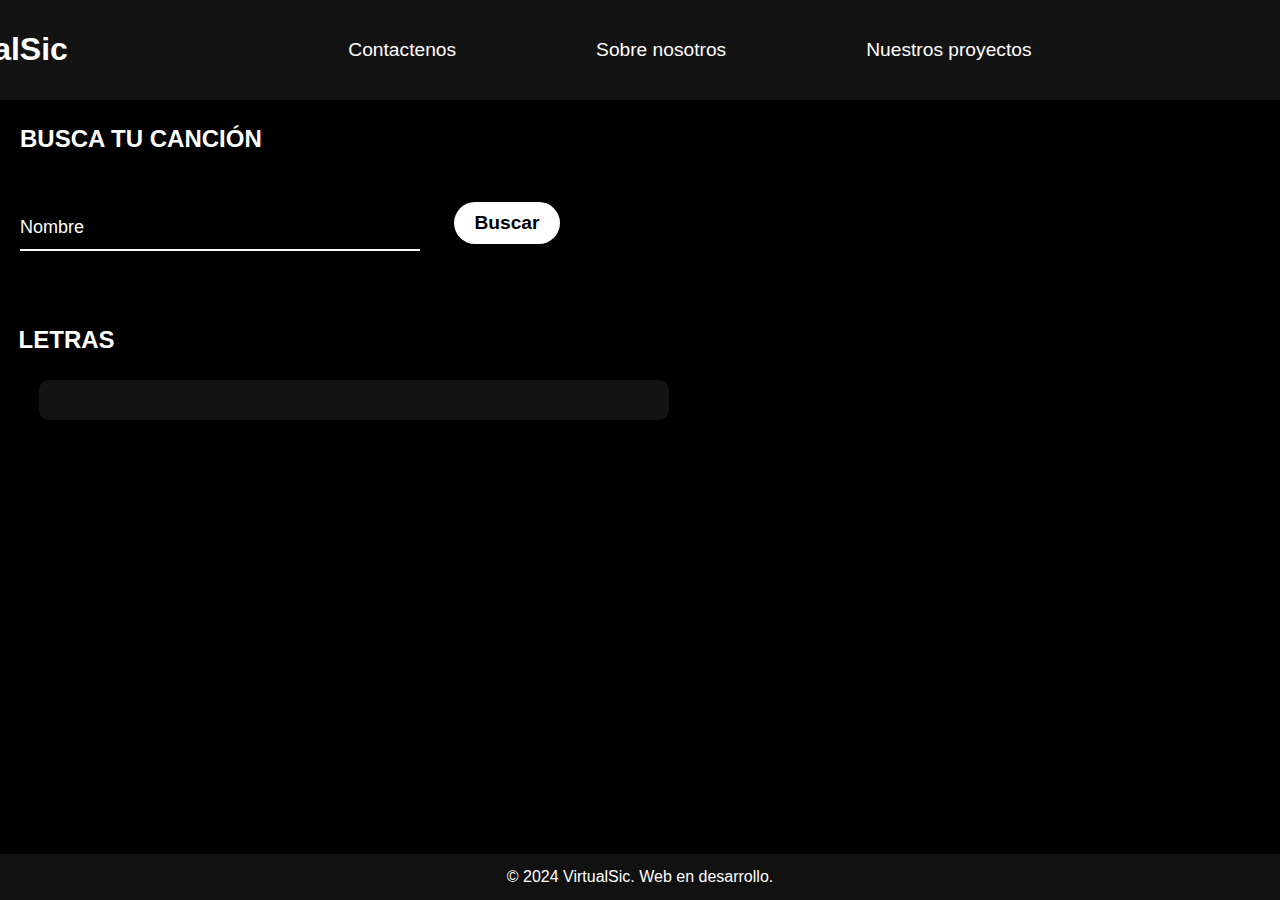
==== commit c7ddf74c: "Se agrega interfaz de contacto" ====
--- a/index.html
+++ b/index.html
@@ -7,7 +7,7 @@
     <link rel="stylesheet" href="styles.css">
     <link href="https://fonts.googleapis.com/css2?family=Montserrat:wght@400;700&display=swap" rel="stylesheet">
 </head>
-<body class="hidden">
+<body class="hidden"></body>
     <div class="centrado" id="onload">
         <div class="three-body">
         <div class="three-body__dot"></div>
@@ -15,31 +15,23 @@
         <div class="three-body__dot"></div>
         </div>
     </div>
-                <div class="container">
-                <header>
-                    <button class="button" data-text="Awesome">
-                        <span class="actual-text">&nbsp;VIRTUALSIC&nbsp;</span>
-                        <span aria-hidden="true" class="hover-text">&nbsp;VIRTUALSIC&nbsp;</span>
-                    </button>
-                    <nav>
-                <div class="card">
-                <span>Contáctanos</span>
-                <a class="social-link" href="styles_login.css">
-                    <svg viewBox="0 0 256 180" width="256" height="180" xmlns="http://www.w3.org/2000/svg" preserveAspectRatio="xMidYMid"><path d="M250.346 28.075A32.18 32.18 0 0 0 227.69 5.418C207.824 0 127.87 0 127.87 0S47.912.164 28.046 5.582A32.18 32.18 0 0 0 5.39 28.24c-6.009 35.298-8.34 89.084.165 122.97a32.18 32.18 0 0 0 22.656 22.657c19.866 5.418 99.822 5.418 99.822 5.418s79.955 0 99.82-5.418a32.18 32.18 0 0 0 22.657-22.657c6.338-35.348 8.291-89.1-.164-123.134Z" fill="red"/><path fill="#FFF" d="m102.421 128.06 66.328-38.418-66.328-38.418z"/></svg>
-                <a class="social-link" href="https://www.tiktok.com/@a4ndr3es" target="_blank">
-                    <svg xmlns="http://www.w3.org/2000/svg" preserveAspectRatio="xMidYMid" viewBox="0 0 256 290"><path fill="#FF004F" d="M189.72022 104.42148c18.67797 13.3448 41.55932 21.19661 66.27233 21.19661V78.08728c-4.67694.001-9.34196-.48645-13.91764-1.4554v37.41351c-24.71102 0-47.5894-7.85181-66.27232-21.19563v96.99656c0 48.5226-39.35537 87.85513-87.8998 87.85513-18.11308 0-34.94847-5.47314-48.93361-14.85978 15.96175 16.3122 38.22162 26.4315 62.84826 26.4315 48.54742 0 87.90477-39.33253 87.90477-87.85712v-96.99457h-.00199Zm17.16896-47.95275c-9.54548-10.4231-15.81283-23.89299-17.16896-38.78453v-6.11347h-13.18894c3.31982 18.92715 14.64335 35.09738 30.3579 44.898ZM69.67355 225.60685c-5.33316-6.9891-8.21517-15.53882-8.20226-24.3298 0-22.19236 18.0009-40.18631 40.20915-40.18631 4.13885-.001 8.2529.6324 12.19716 1.88328v-48.59308c-4.60943-.6314-9.26154-.89945-13.91167-.80117v37.82253c-3.94726-1.25089-8.06328-1.88626-12.20313-1.88229-22.20825 0-40.20815 17.99196-40.20815 40.1873 0 15.6937 8.99747 29.28075 22.1189 35.89954Z"/><path d="M175.80259 92.84876c18.68293 13.34382 41.5613 21.19563 66.27232 21.19563V76.63088c-13.79353-2.93661-26.0046-10.14114-35.18573-20.16215-15.71554-9.80162-27.03808-25.97185-30.3579-44.898H141.8876v189.84333c-.07843 22.1318-18.04855 40.05229-40.20915 40.05229-13.05889 0-24.66039-6.22169-32.00788-15.8595-13.12044-6.61879-22.1179-20.20683-22.1179-35.89854 0-22.19336 17.9999-40.1873 40.20815-40.1873 4.255 0 8.35614.66217 12.20312 1.88229v-37.82254c-47.69165.98483-86.0473 39.93316-86.0473 87.83429 0 23.91184 9.55144 45.58896 25.05353 61.4276 13.98514 9.38565 30.82053 14.85978 48.9336 14.85978 48.54544 0 87.89981-39.33452 87.89981-87.85612V92.84876h-.00099Z"/><path fill="#00F2EA" d="M242.07491 76.63088V66.51456c-12.4384.01886-24.6326-3.46278-35.18573-10.04683 9.34196 10.22255 21.64336 17.27121 35.18573 20.16315Zm-65.54363-65.06015a67.7881 67.7881 0 0 1-.72869-5.45726V0h-47.83362v189.84531c-.07644 22.12883-18.04557 40.04931-40.20815 40.04931-6.50661 0-12.64987-1.54375-18.09025-4.28677 7.34749 9.63681 18.949 15.8575 32.00788 15.8575 22.15862 0 40.13171-17.9185 40.20915-40.0503V11.57073h34.64368ZM99.96593 113.58077V102.8112c-3.9969-.54602-8.02655-.82003-12.06116-.81805C39.35537 101.99315 0 141.32669 0 189.84531c0 30.41846 15.46735 57.22621 38.97116 72.99536-15.5021-15.83765-25.05353-37.51576-25.05353-61.42661 0-47.90014 38.35466-86.84847 86.0483-87.8333Z"/></svg>
-                </a>
-                <a class="social-link" href="https://www.facebook.com/andres.cardenasangulo.7" target="_blank">
-                    <svg xmlns="http://www.w3.org/2000/svg" viewBox="0 0 36 36" fill="url(#a)" height="40" width="40"><defs><linearGradient x1="50%" x2="50%" y1="97.078%" y2="0%" id="a"><stop offset="0%" stop-color="#0062E0"/><stop offset="100%" stop-color="#19AFFF"/></linearGradient></defs><path d="M15 35.8C6.5 34.3 0 26.9 0 18 0 8.1 8.1 0 18 0s18 8.1 18 18c0 8.9-6.5 16.3-15 17.8l-1-.8h-4l-1 .8z"/><path fill="#FFF" d="m25 23 .8-5H21v-3.5c0-1.4.5-2.5 2.7-2.5H26V7.4c-1.3-.2-2.7-.4-4-.4-4.1 0-7 2.5-7 7v4h-4.5v5H15v12.7c1 .2 2 .3 3 .3s2-.1 3-.3V23h4z"/></svg>
-                </a>
-                <a class="social-link" href="https://github.com/andypro10" target="_blank">
-                    <svg viewBox="0 0 256 250" width="256" height="250" fill="#fff" xmlns="http://www.w3.org/2000/svg" preserveAspectRatio="xMidYMid"><path d="M128.001 0C57.317 0 0 57.307 0 128.001c0 56.554 36.676 104.535 87.535 121.46 6.397 1.185 8.746-2.777 8.746-6.158 0-3.052-.12-13.135-.174-23.83-35.61 7.742-43.124-15.103-43.124-15.103-5.823-14.795-14.213-18.73-14.213-18.73-11.613-7.944.876-7.78.876-7.78 12.853.902 19.621 13.19 19.621 13.19 11.417 19.568 29.945 13.911 37.249 10.64 1.149-8.272 4.466-13.92 8.127-17.116-28.431-3.236-58.318-14.212-58.318-63.258 0-13.975 5-25.394 13.188-34.358-1.329-3.224-5.71-16.242 1.24-33.874 0 0 10.749-3.44 35.21 13.121 10.21-2.836 21.16-4.258 32.038-4.307 10.878.049 21.837 1.47 32.066 4.307 24.431-16.56 35.165-13.12 35.165-13.12 6.967 17.63 2.584 30.65 1.255 33.873 8.207 8.964 13.173 20.383 13.173 34.358 0 49.163-29.944 59.988-58.447 63.157 4.591 3.972 8.682 11.762 8.682 23.704 0 17.126-.148 30.91-.148 35.126 0 3.407 2.304 7.398 8.792 6.14C219.37 232.5 256 184.537 256 128.002 256 57.307 198.691 0 128.001 0Zm-80.06 182.34c-.282.636-1.283.827-2.194.39-.929-.417-1.45-1.284-1.15-1.922.276-.655 1.279-.838 2.205-.399.93.418 1.46 1.293 1.139 1.931Zm6.296 5.618c-.61.566-1.804.303-2.614-.591-.837-.892-.994-2.086-.375-2.66.63-.566 1.787-.301 2.626.591.838.903 1 2.088.363 2.66Zm4.32 7.188c-.785.545-2.067.034-2.86-1.104-.784-1.138-.784-2.503.017-3.05.795-.547 2.058-.055 2.861 1.075.782 1.157.782 2.522-.019 3.08Zm7.304 8.325c-.701.774-2.196.566-3.29-.49-1.119-1.032-1.43-2.496-.726-3.27.71-.776 2.213-.558 3.315.49 1.11 1.03 1.45 2.505.701 3.27Zm9.442 2.81c-.31 1.003-1.75 1.459-3.199 1.033-1.448-.439-2.395-1.613-2.103-2.626.301-1.01 1.747-1.484 3.207-1.028 1.446.436 2.396 1.602 2.095 2.622Zm10.744 1.193c.036 1.055-1.193 1.93-2.715 1.95-1.53.034-2.769-.82-2.786-1.86 0-1.065 1.202-1.932 2.733-1.958 1.522-.03 2.768.818 2.768 1.868Zm10.555-.405c.182 1.03-.875 2.088-2.387 2.37-1.485.271-2.861-.365-3.05-1.386-.184-1.056.893-2.114 2.376-2.387 1.514-.263 2.868.356 3.061 1.403Z"/>
-                </svg>
-                </a>
+            <nav class="navbar">
+                <div class="navbar-container">
+                    <div class="logo">VirtualSic</div>
+                    <ul class="nav-links">
+                        <li><a href="/redes/redes.html">Contactenos</a></li>
+                        <li><a href="/sobre-nosotros">Sobre nosotros</a></li>
+                        <li><a href="/nuestros-proyectos">Nuestros proyectos</a></li>
+                    </ul>
+                    <a href="/iniciar-sesion" target="_blank" rel="noopener noreferrer" class="login-icon">
+                        <svg xmlns="http://www.w3.org/2000/svg" width="24" height="24" viewBox="0 0 24 24" fill="none" stroke="currentColor" stroke-width="2" stroke-linecap="round" stroke-linejoin="round">
+                            <circle cx="12" cy="12" r="10"></circle>
+                            <circle cx="12" cy="10" r="3"></circle>
+                            <path d="M7 20.662V19c0-1.657 2.239-3 5-3s5 1.343 5 3v1.662"></path>
+                        </svg>
+                    </a>
                 </div>
-                    </nav>
-                </header>
-            </div>
+            </nav>
             <main>
                 <section id="search">
                     <h2>BUSCA TU CANCIÓN</h2>
--- a/styles.css
+++ b/styles.css
@@ -21,15 +21,6 @@
     animation: move 4s linear infinite;
 }
 
-@keyframes move {
-    0% {
-    background-position: 0 0;
-    }
-    100% {
-    background-position: 40px 40px;
-    }
-}
-
 body {
     font-family: Arial, sans-serif;
     background-color: #000000;
@@ -47,7 +38,88 @@
     display: flex;
     justify-content: center;
     align-items: center;
-
+}
+
+* {
+    margin: 0;
+    padding: 0;
+    box-sizing: border-box;
+}
+
+body {
+    font-family: Arial, sans-serif;
+    line-height: 1.6;
+}
+
+.navbar {
+    background-color: #141313;
+    box-shadow: 0 2px 4px rgba(0, 0, 0, 0.1);
+}
+
+.navbar-container {
+    display: flex;
+    justify-content: space-between;
+    align-items: center;
+    max-width: 1200px;
+    margin: 0 auto;
+    padding: 0 20px;
+    height: 100px;
+}
+
+.logo {
+    font-size: 2rem;
+    font-weight: bold;
+    color: #ffffff;
+    margin-left: -12%;
+}
+
+.nav-links {
+    display: flex;
+    list-style: none;
+}
+
+.nav-links li {
+    margin: 70px;
+}
+
+.nav-links a {
+    text-decoration: none;
+    color: #ffffff;
+    font-size: 1.2rem;
+    transition: color 0.3s ease;
+}
+
+.nav-links a:hover {
+    color: #454748;
+}
+
+.login-icon {
+    color: #ffffff;
+    transition: color 0.3s ease;
+    margin-right: -10%;
+}
+
+.login-icon:hover {
+    color: #454748;
+}
+
+@media (max-width: 768px) {
+    .navbar-container {
+        flex-wrap: wrap;
+        height: auto;
+        padding: 10px;
+    }
+
+    .nav-links {
+        order: 3;
+        width: 100%;
+        margin-top: 10px;
+        justify-content: space-between;
+    }
+
+    .nav-links li {
+        margin-left: 0;
+    }
 }
 .three-body {
     --uib-size: 35px;
@@ -202,125 +274,6 @@
     filter: drop-shadow(0 0 23px var(--animation-color))
 }
 
-
-.card svg {
-    height: 25px;   
-}
-
-.card {
-    position: relative;
-    display: inline-flex;
-    align-items: center;
-    justify-content: center;
-    background: #141313;
-    box-shadow: 0 1px 3px rgba(0,0,0,0.12), 0 1px 2px rgba(0,0,0,0.24);
-    transition: all 0.3s cubic-bezier(0.25, 0.8, 0.25, 1);
-    overflow: hidden;
-    height: 50px;
-    width: 400px;
-    vertical-align: middle;
-}
-
-.card::before, .card::after {
-    position: absolute;
-    display: flex;
-    align-items: center;
-    width: 50%;
-    height: 100%;
-    transition: 0.25s linear;
-    z-index: 1;
-}
-
-.card::before {
-    content: "";
-    left: 0;
-    justify-content: flex-end;
-    background-color: #4d60b6;
-}
-
-.card::after {
-    content: "";
-    right: 0;
-    justify-content: flex-start;
-    background-color: #4453a6;
-}
-
-.card:hover {
-    box-shadow: 0 14px 28px rgba(0,0,0,0.25), 0 10px 10px rgba(0,0,0,0.22);
-}
-
-.card:hover span {
-    opacity: 0;
-    z-index: -3;
-}
-
-.card:hover::before {
-    opacity: 0.5;
-    transform: translateY(-100%);
-}
-
-.card:hover::after {
-    opacity: 0.5;
-    transform: translateY(100%);
-}
-
-.card span {
-    position: absolute;
-    display: flex;
-    align-items: center;
-    justify-content: center;
-    width: 100%;
-    height: 100%;
-    color: whitesmoke;
-    font-family: 'Fira Mono', monospace;
-    font-size: 24px;
-    font-weight: 700;
-    opacity: 1;
-    transition: opacity 0.25s;
-    z-index: 2;
-}
-
-.card .social-link {
-    position: relative;
-    display: flex;
-    align-items: center;
-    justify-content: center;
-    width: 25%;
-    height: 100%;
-    color: whitesmoke;
-    font-size: 24px;
-    text-decoration: none;
-    transition: 0.25s;
-}
-
-.card .social-link svg {
-    text-shadow: 1px 1px rgba(31, 74, 121, 0.7);
-    transform: scale(1);
-}
-
-.card .social-link:hover {
-    background-color: rgba(249, 244, 255, 0.774);
-    animation: bounce_613 0.4s linear;
-}
-
-@keyframes bounce_613 {
-    40% {
-    transform: scale(1.4);
-    }
-
-    60% {
-    transform: scale(0.8);
-    }
-
-    80% {
-    transform: scale(1.2);
-    }
-
-    100% {
-    transform: scale(1);
-    }
-}
-
 main {
     padding: 20px;
 }
